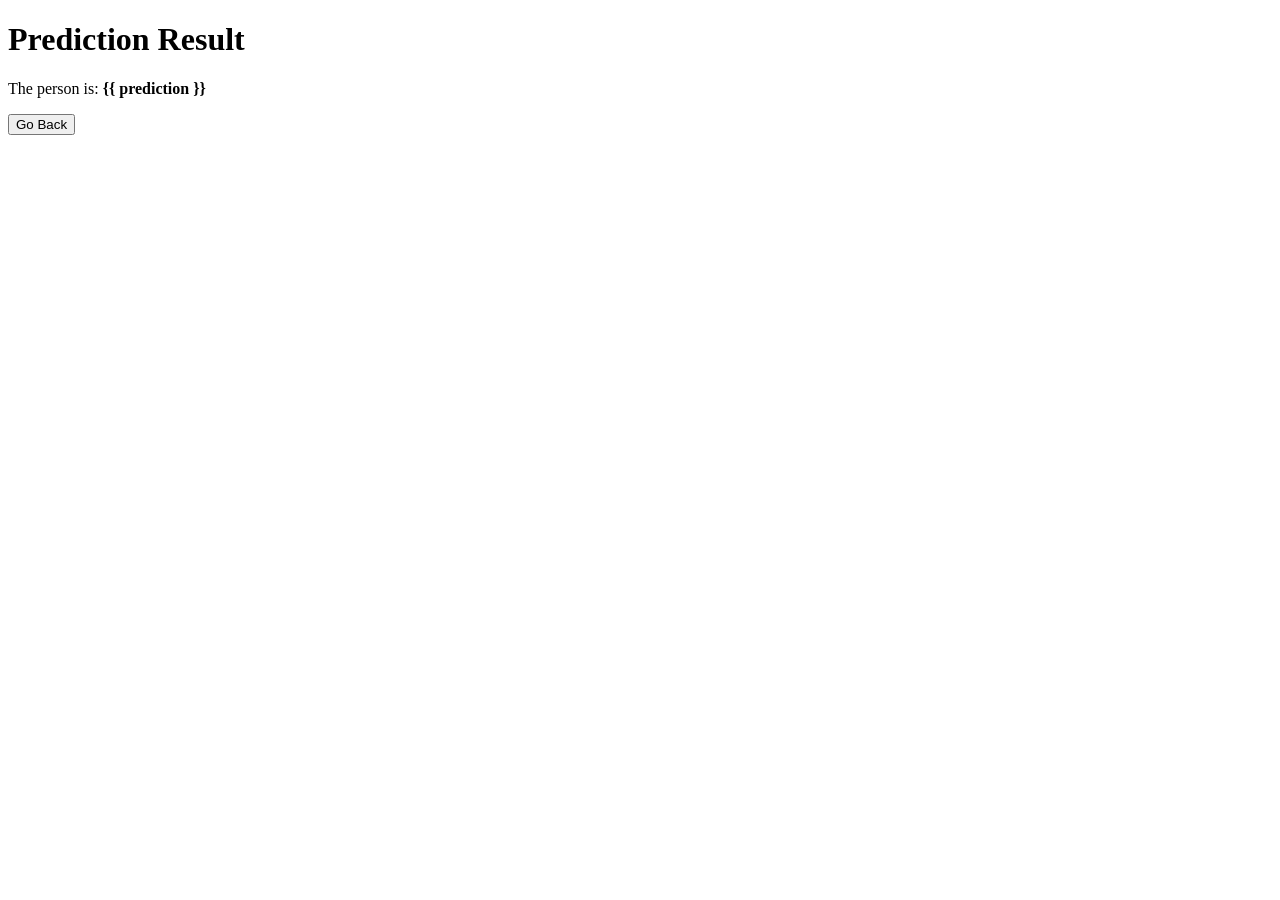
==== result.html @ 9241286c "Add files via upload" ====
<!DOCTYPE html>
<html lang="en">
<head>
    <meta charset="UTF-8">
    <meta name="viewport" content="width=device-width, initial-scale=1.0">
    <title>Prediction Result</title>
    <link rel="stylesheet" href="/static/styles.css">
</head>
<body>
    <div class="container">
        <h1>Prediction Result</h1>
        <p class="result">The person is: <strong>{{ prediction }}</strong></p>
        <a href="/"> <button>Go Back</button></a>
    </div>
</body>
</html>
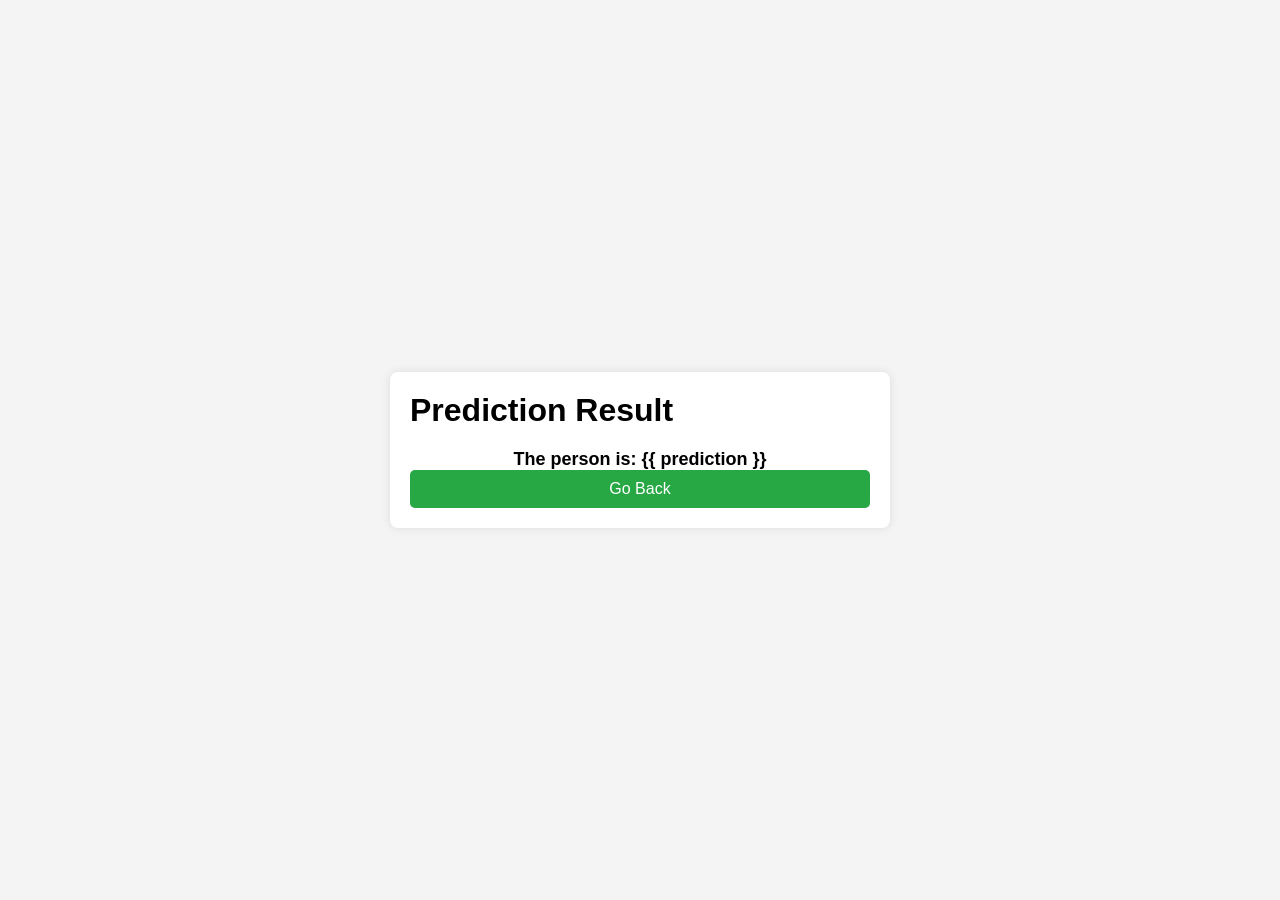
==== commit 2c042d4a: "Update result.html" ====
--- a/result.html
+++ b/result.html
@@ -4,7 +4,7 @@
     <meta charset="UTF-8">
     <meta name="viewport" content="width=device-width, initial-scale=1.0">
     <title>Prediction Result</title>
-    <link rel="stylesheet" href="/static/styles.css">
+    <link rel="stylesheet" href="styles.css">
 </head>
 <body>
     <div class="container">
--- a/styles.css
+++ b/styles.css
@@ -0,0 +1,81 @@
+/* Reset styles */
+* {
+    margin: 0;
+    padding: 0;
+    box-sizing: border-box;
+    font-family: 'Arial', sans-serif;
+}
+
+/* Body Styling */
+body {
+    background-color: #f4f4f4;
+    display: flex;
+    justify-content: center;
+    align-items: center;
+    height: 100vh;
+}
+
+/* Main Container */
+.container {
+    width: 100%;
+    max-width: 500px;
+    background: #fff;
+    padding: 20px;
+    border-radius: 8px;
+    box-shadow: 0 0 10px rgba(0, 0, 0, 0.1);
+}
+
+/* Title */
+h2 {
+    text-align: center;
+    color: #333;
+    margin-bottom: 20px;
+}
+
+/* Form Styling */
+form {
+    display: flex;
+    flex-direction: column;
+}
+
+/* Labels */
+label {
+    font-size: 16px;
+    font-weight: bold;
+    margin-bottom: 5px;
+}
+
+/* Input Fields */
+input {
+    width: 100%;
+    padding: 10px;
+    margin-bottom: 15px;
+    border: 1px solid #ccc;
+    border-radius: 5px;
+    font-size: 14px;
+}
+
+/* Submit Button */
+button {
+    width: 100%;
+    background-color: #28a745;
+    color: white;
+    border: none;
+    padding: 10px;
+    border-radius: 5px;
+    font-size: 16px;
+    cursor: pointer;
+    transition: 0.3s;
+}
+
+button:hover {
+    background-color: #218838;
+}
+
+/* Result Display */
+.result {
+    text-align: center;
+    margin-top: 20px;
+    font-size: 18px;
+    font-weight: bold;
+}
